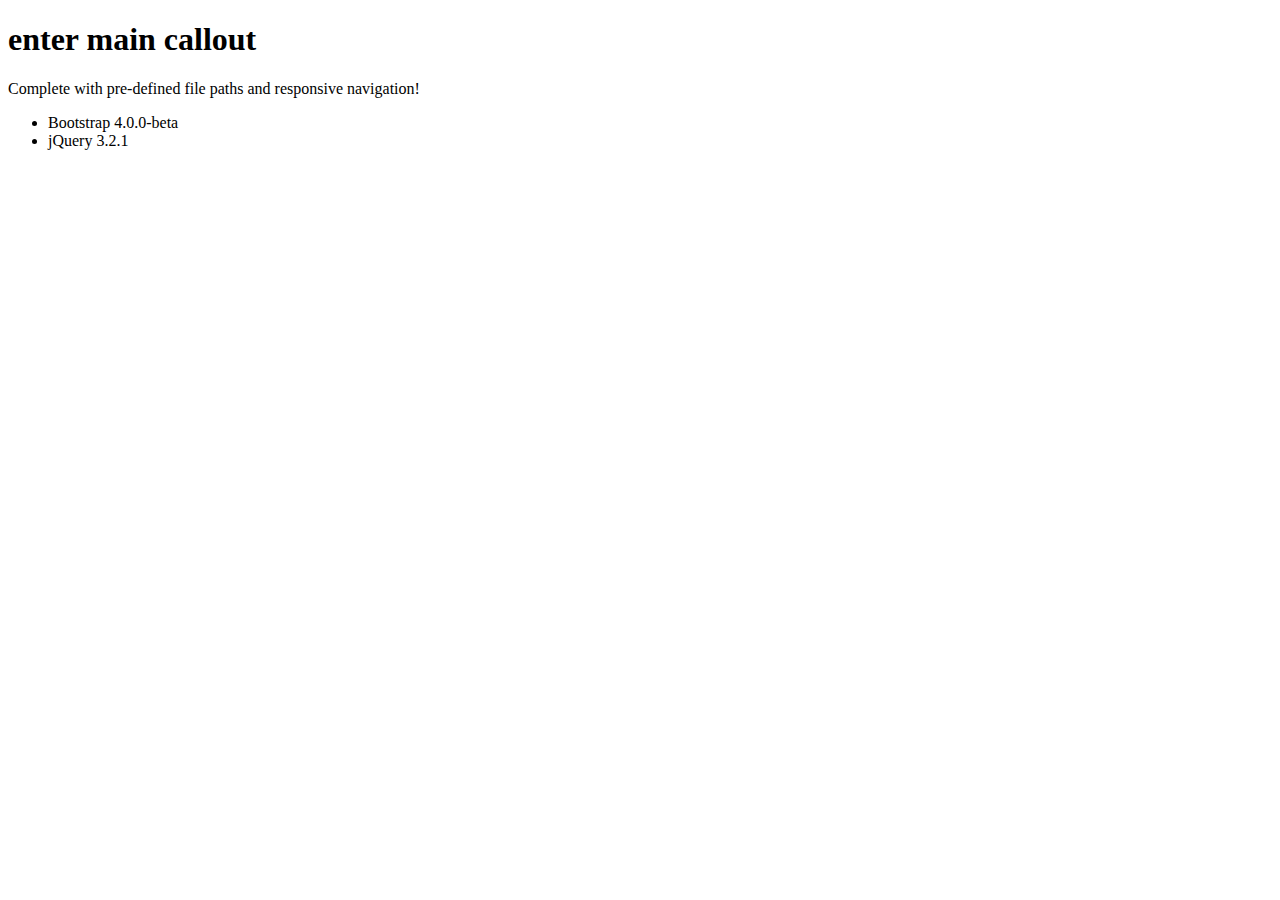
==== src/main/resources/templates/index.html @ 39bae1f1 "chnge" ====
<!DOCTYPE html>
<html lang="en" xmlns:th="http://www.thymeleaf.org">

<head th:replace="common/header :: common-header" />
<body>


<div th:replace="common/navbar :: common-navbar" />

<!-- Page Content -->
<div class="container">
    <div class="row">
        <div class="col-lg-12 text-center">
            <h1 th:text="#{index.main.callout}">enter main callout</h1>
            <p class="lead">Complete with pre-defined file paths and responsive navigation!</p>
            <ul class="list-unstyled">
                <li>Bootstrap 4.0.0-beta</li>
                <li>jQuery 3.2.1</li>
            </ul>
        </div>
    </div>
</div>



</body>

</html>
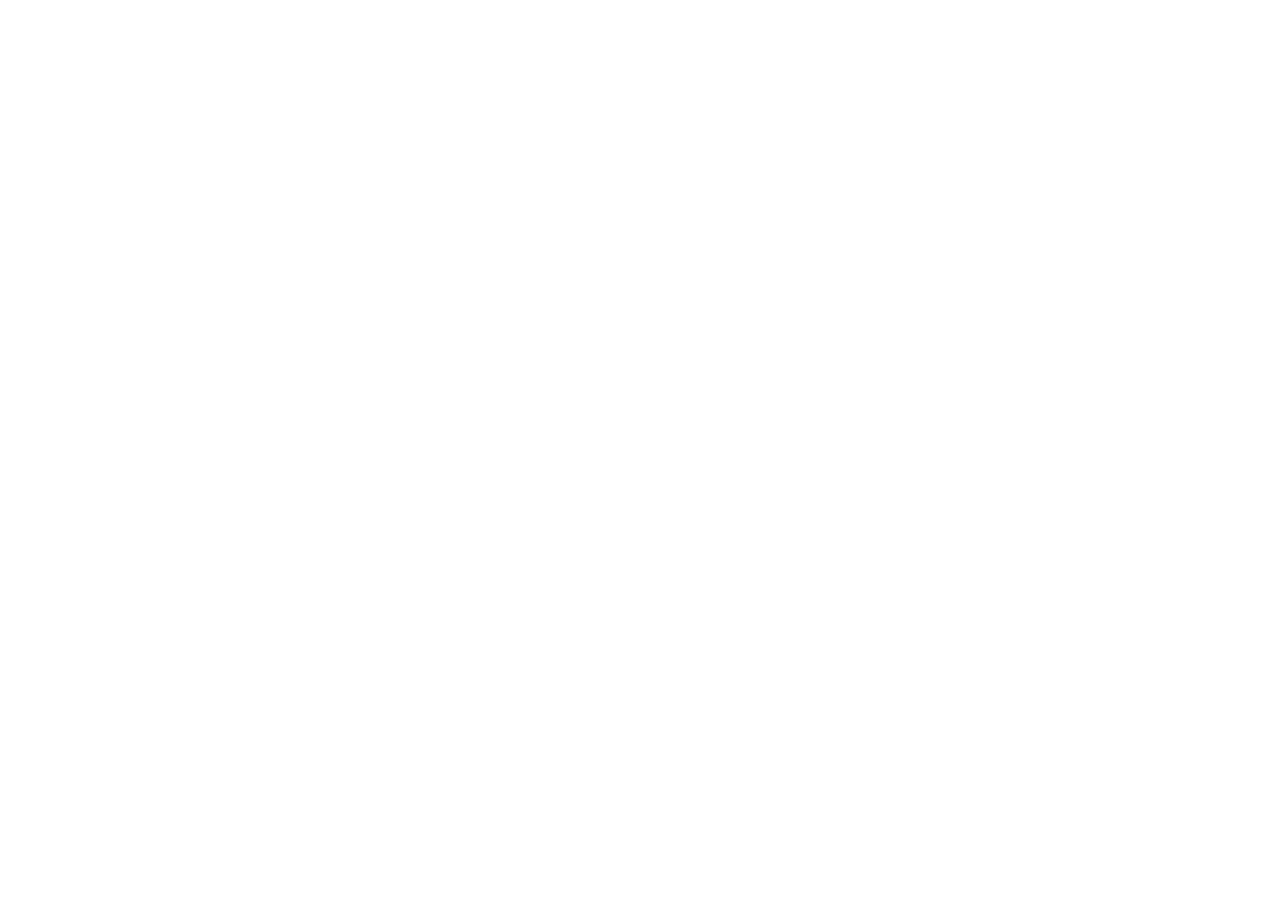
==== commit a260c902: "chnge" ====
--- a/src/main/resources/templates/index.html
+++ b/src/main/resources/templates/index.html
@@ -9,18 +9,33 @@
 
 <!-- Page Content -->
 <div class="container">
+
+    <div class="jumbotron text-center">
+        <h1 th:text="#{index.h1.text}"></h1>
+        <p class="lead" th:text="#{index.p.lead}"></p>
+    </div>
+
     <div class="row">
-        <div class="col-lg-12 text-center">
-            <h1 th:text="#{index.main.callout}">enter main callout</h1>
-            <p class="lead">Complete with pre-defined file paths and responsive navigation!</p>
-            <ul class="list-unstyled">
-                <li>Bootstrap 4.0.0-beta</li>
-                <li>jQuery 3.2.1</li>
-            </ul>
+        <div class="col-md-6">
+            <div class="well">
+                <h2 class="text-center" th:text="#{index.basic.membership}"></h2>
+                <h4 th:text="#{index.h4.basic.membership}"></h4>
+                <br/>
+                <a class="btn btn-primary btn-lg btn-block"
+                   th:text="#{index.basic.signup.button}"></a>
+            </div>
+        </div>
+        <div class="col-md-6">
+            <div class="well">
+                <h2 class="text-center" th:text="#{index.pro.membership}"></h2>
+                <h4 th:text="#{index.h4.pro.membership}"></h4>
+                <a class="btn btn-success btn-lg btn-block"
+                   th:text="#{index.pro.signup.button}"></a>
+            </div>
         </div>
     </div>
+
 </div>
-
 
 
 </body>
